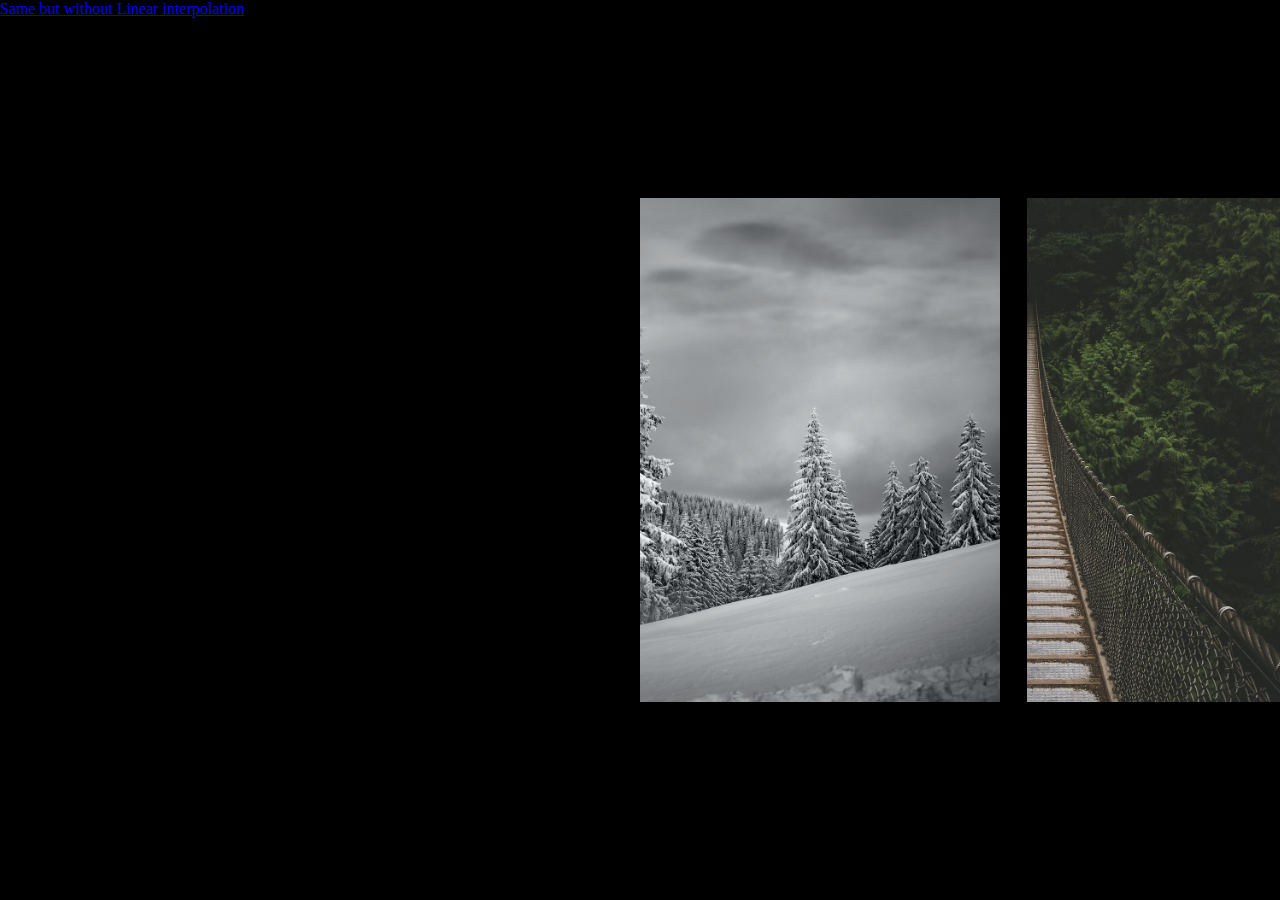
==== indexConLerp.html @ 88ff982e "add link to other version" ====
<!DOCTYPE html>
<html lang="es">
<head>
    <meta charset="UTF-8">
    <meta http-equiv="X-UA-Compatible" content="IE=edge">
    <meta name="viewport" content="width=device-width, initial-scale=1.0">
    <title>SliderFachero</title>
    <link rel="stylesheet" href="style.css">
</head>
<body>
    <a href="/index.html">Same but without Linear interpolation</a>
    <div id="track"  draggable="false"  data-mouse-down-at="0" data-prev-percentage="0" >
        <img class="image" src="imagenes/1.avif" draggable="false" />
        <img class="image" src="imagenes/2.avif" draggable="false" />
        <img class="image" src="imagenes/3.avif" draggable="false" />
        <img class="image" src="imagenes/4.avif" draggable="false" />
        <img class="image" src="imagenes/5.avif" draggable="false" />
        <img class="image" src="imagenes/6.avif" draggable="false" />
        <img class="image" src="imagenes/7.avif" draggable="false" />
        <img class="image" src="imagenes/8.avif" draggable="false" />
    </div>
</body>
<script src="scriptConLerp.js"></script>
</html>
---- style.css ----
*{
    margin: 0;
    padding: 0;
    box-sizing: border-box;
    overflow: hidden
}

body{
    width: 100vw;
    height: 100vh;
    background-color: black;
    margin: 0rem;
    overflow: hidden;
}


#track > .image{
    width: 40vmin;
    height: 56vmin;
    object-fit: cover;
    will-change: object-position;
    object-position: 100% center;
    user-select: none;
    -moz-user-select: none; 
    -webkit-user-select: none;
    -ms-user-select: none;
    -webkit-user-drag: none;              
}

#track{
    /*margin-left: -20vmin; */
    display: flex;
    gap: 3vmin;
    position: absolute;
    left:   50%;
    top:    50%;
    will-change: transform;
    transform: translate(0%, -50%);
    user-select: none;
    -moz-user-select: none; 
    -webkit-user-select: none;
    -ms-user-select: none;
    -webkit-user-drag: none; 
}
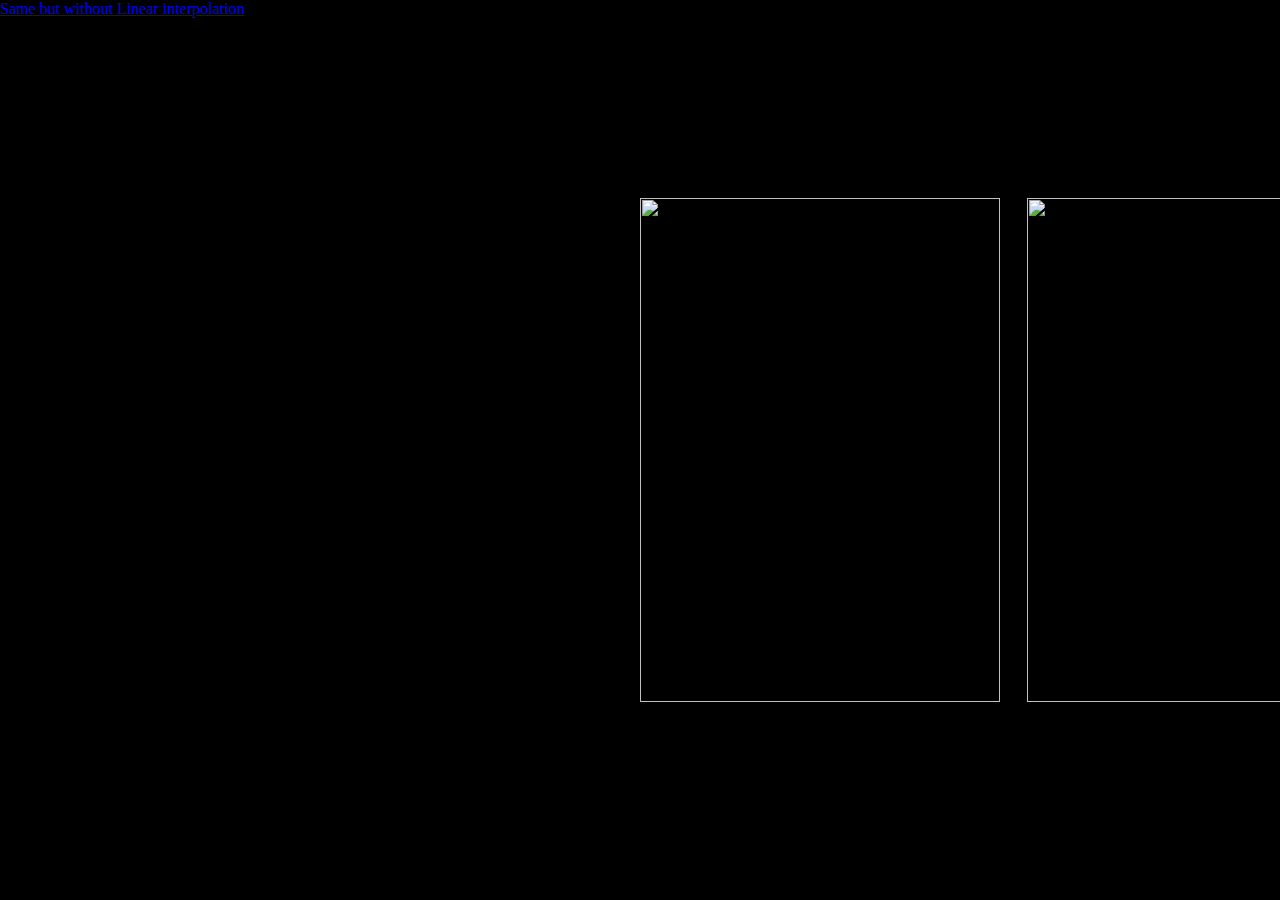
==== commit 944a8ce5: "fotos" ====
--- a/indexConLerp.html
+++ b/indexConLerp.html
@@ -8,16 +8,21 @@
     <link rel="stylesheet" href="style.css">
 </head>
 <body>
-    <a href="/index.html">Same but without Linear interpolation</a>
-    <div id="track"  draggable="false"  data-mouse-down-at="0" data-prev-percentage="0" >
-        <img class="image" src="imagenes/1.avif" draggable="false" />
-        <img class="image" src="imagenes/2.avif" draggable="false" />
-        <img class="image" src="imagenes/3.avif" draggable="false" />
-        <img class="image" src="imagenes/4.avif" draggable="false" />
-        <img class="image" src="imagenes/5.avif" draggable="false" />
-        <img class="image" src="imagenes/6.avif" draggable="false" />
-        <img class="image" src="imagenes/7.avif" draggable="false" />
-        <img class="image" src="imagenes/8.avif" draggable="false" />
+    <a href="index.html">Same but without Linear interpolation</a>
+    <div id="track"  draggable="false">
+        <img class="image" src="imagenes/8.jpg" draggable="false" />
+        <img class="image" src="imagenes/2.jpg" draggable="false" />
+        <img class="image" src="imagenes/3.jpg" draggable="false" />
+
+        <img class="image" src="imagenes/5.jpg" draggable="false" />
+        <img class="image" src="imagenes/4.jpg" draggable="false" />
+        <img class="image" src="imagenes/6.jpg" draggable="false" />
+        <img class="image" src="imagenes/9.jpg" draggable="false" />
+        <img class="image" src="imagenes/1.jpg" draggable="false" />
+
+
+        <img class="image" src="imagenes/10.jpg" draggable="false" />
+        <img class="image" src="imagenes/11.jpg" draggable="false" />
     </div>
 </body>
 <script src="scriptConLerp.js"></script>
--- a/style.css
+++ b/style.css
@@ -2,7 +2,16 @@
     margin: 0;
     padding: 0;
     box-sizing: border-box;
-    overflow: hidden
+    overflow: hidden;
+    user-select: none;
+}
+
+html{
+    width: 100vw;
+}
+
+a{
+    user-select: none;
 }
 
 body{
@@ -11,20 +20,6 @@
     background-color: black;
     margin: 0rem;
     overflow: hidden;
-}
-
-
-#track > .image{
-    width: 40vmin;
-    height: 56vmin;
-    object-fit: cover;
-    will-change: object-position;
-    object-position: 100% center;
-    user-select: none;
-    -moz-user-select: none; 
-    -webkit-user-select: none;
-    -ms-user-select: none;
-    -webkit-user-drag: none;              
 }
 
 #track{
@@ -41,4 +36,60 @@
     -webkit-user-select: none;
     -ms-user-select: none;
     -webkit-user-drag: none; 
+   /*transition-property: all;
+    transition-duration: 0.8s;
+    transition-timing-function: linear;*/
 } 
+
+#track > .image{
+    width: 40vmin;
+    height: 56vmin;
+    object-fit: cover;
+    will-change: object-position;
+    object-position: 100% center;
+    user-select: none;
+    -moz-user-select: none; 
+    -webkit-user-select: none;
+    -ms-user-select: none;
+    -webkit-user-drag: none;
+    /*transition-property:all;
+    transition-duration: 0.8s;
+    transition-timing-function: linear*/
+}
+
+
+/*
+#track > .image.is-active {
+    transition-property: all;
+    transition-duration: 0.8s;
+     transition-timing-function: ease;
+    width: 100vw;
+    height: 100vh;
+}
+#track:has(.image.is-active) .image:not(.image.is-active){
+    transition-property: all;
+    transition-duration: 0.8s;
+    transition-timing-function: ease;
+    width: 0px;
+    height: 0px;
+}*/
+
+
+/*
+.centered {
+    position: fixed;
+    top: 50%;
+    left: 50%;
+    transform: translate(-50%, -50%);
+}
+*/
+/*
+#track:has(.image.is-active) {
+    transition-property: all;
+    transition-duration: 0.8s;
+    transition-timing-function: ease-in-out;
+    left: 0px;
+    gap: 0px;
+}
+
+*/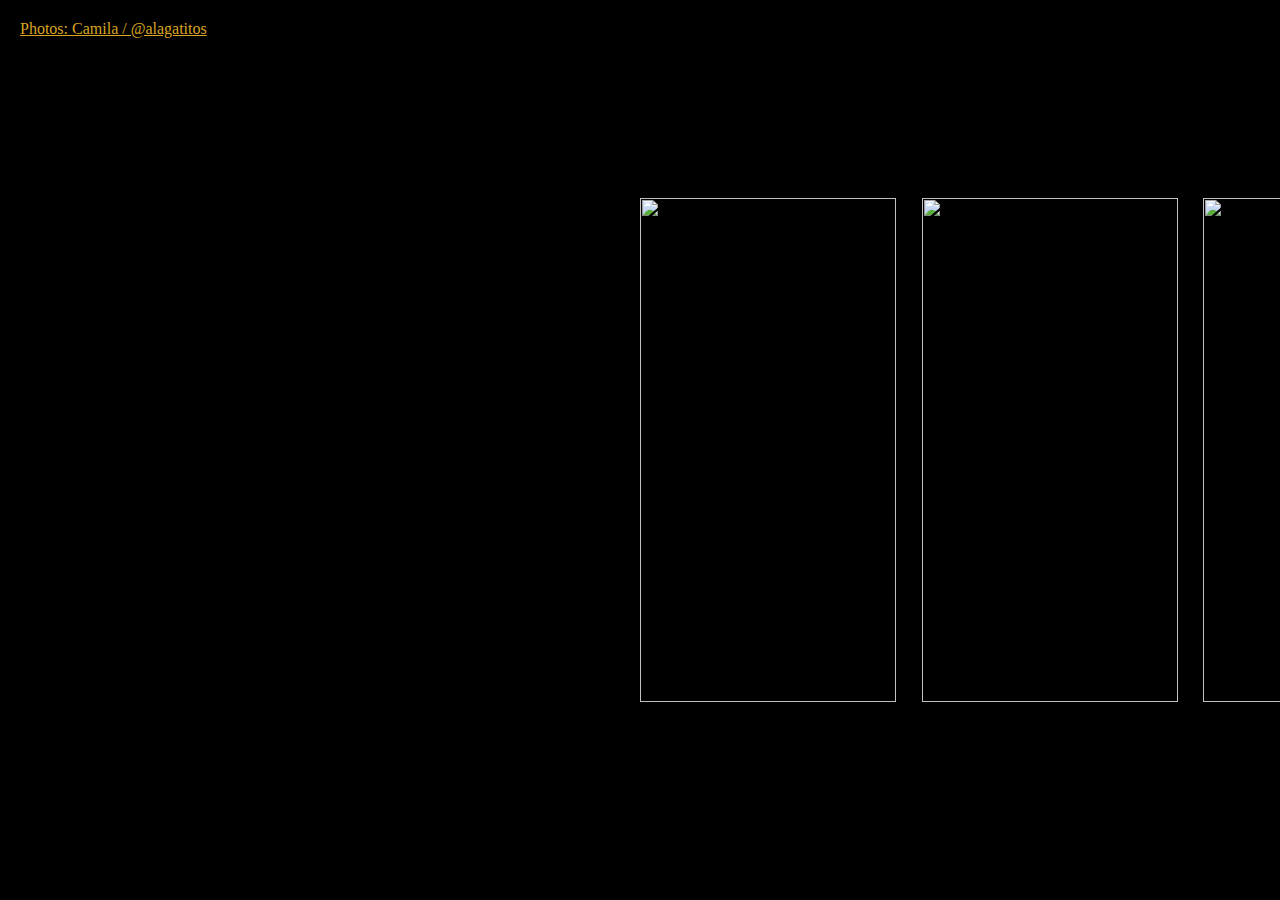
==== commit ff819dcd: "fotos" ====
--- a/indexConLerp.html
+++ b/indexConLerp.html
@@ -8,19 +8,16 @@
     <link rel="stylesheet" href="style.css">
 </head>
 <body>
-    <a href="index.html">Same but without Linear interpolation</a>
+    <a id="trish" href="https://www.instagram.com/alagatitos/">Photos: Camila / @alagatitos</a>
     <div id="track"  draggable="false">
         <img class="image" src="imagenes/8.jpg" draggable="false" />
         <img class="image" src="imagenes/2.jpg" draggable="false" />
         <img class="image" src="imagenes/3.jpg" draggable="false" />
-
         <img class="image" src="imagenes/5.jpg" draggable="false" />
         <img class="image" src="imagenes/4.jpg" draggable="false" />
         <img class="image" src="imagenes/6.jpg" draggable="false" />
         <img class="image" src="imagenes/9.jpg" draggable="false" />
         <img class="image" src="imagenes/1.jpg" draggable="false" />
-
-
         <img class="image" src="imagenes/10.jpg" draggable="false" />
         <img class="image" src="imagenes/11.jpg" draggable="false" />
     </div>
--- a/style.css
+++ b/style.css
@@ -6,12 +6,16 @@
     user-select: none;
 }
 
-html{
-    width: 100vw;
+a{
+    user-select: none;
 }
 
-a{
-    user-select: none;
+#trish{
+    display: block;
+    padding: 20px;
+    color: goldenrod;
+    position: sticky;
+
 }
 
 body{
@@ -19,13 +23,13 @@
     height: 100vh;
     background-color: black;
     margin: 0rem;
-    overflow: hidden;
 }
 
 #track{
-    /*margin-left: -20vmin; */
     display: flex;
-    gap: 3vmin;
+    will-change: left;
+    will-change: transform;
+    gap: 2vw;
     position: absolute;
     left:   50%;
     top:    50%;
@@ -36,60 +40,23 @@
     -webkit-user-select: none;
     -ms-user-select: none;
     -webkit-user-drag: none; 
-   /*transition-property: all;
-    transition-duration: 0.8s;
-    transition-timing-function: linear;*/
 } 
 
 #track > .image{
+    will-change: object-position;
+    will-change: width;
+    will-change: height;
+    width: 20vw;
+    height: 56vh;
+    /*
     width: 40vmin;
     height: 56vmin;
+    */
     object-fit: cover;
-    will-change: object-position;
     object-position: 100% center;
     user-select: none;
     -moz-user-select: none; 
     -webkit-user-select: none;
     -ms-user-select: none;
     -webkit-user-drag: none;
-    /*transition-property:all;
-    transition-duration: 0.8s;
-    transition-timing-function: linear*/
 }
-
-
-/*
-#track > .image.is-active {
-    transition-property: all;
-    transition-duration: 0.8s;
-     transition-timing-function: ease;
-    width: 100vw;
-    height: 100vh;
-}
-#track:has(.image.is-active) .image:not(.image.is-active){
-    transition-property: all;
-    transition-duration: 0.8s;
-    transition-timing-function: ease;
-    width: 0px;
-    height: 0px;
-}*/
-
-
-/*
-.centered {
-    position: fixed;
-    top: 50%;
-    left: 50%;
-    transform: translate(-50%, -50%);
-}
-*/
-/*
-#track:has(.image.is-active) {
-    transition-property: all;
-    transition-duration: 0.8s;
-    transition-timing-function: ease-in-out;
-    left: 0px;
-    gap: 0px;
-}
-
-*/